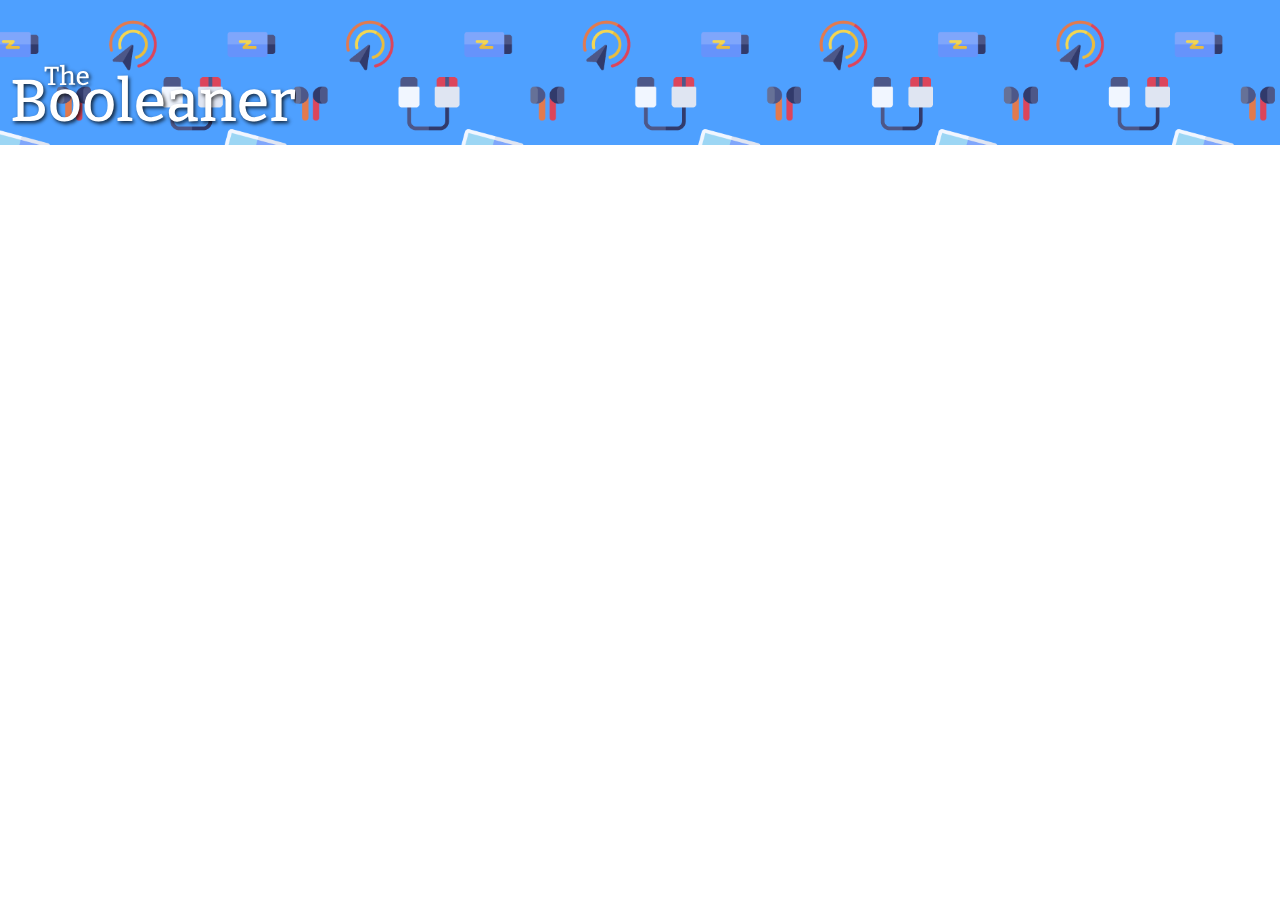
==== index.html @ 19cf720a "header" ====
<!DOCTYPE html>
<html lang="en">
    <head>
        <link rel="stylesheet" href="css/style.css"/>
        <meta charset="UTF-8">
        <meta http-equiv="X-UA-Compatible" content="IE=edge">
        <meta name="viewport" content="width=device-width, initial-scale=1.0">
        <title>The Booleaner</title>
    </head>

    <body>
        <header>
            <img src="img/logo.svg" alt="The Booleaner Logo"/>
        </header>

        <main>

        </main>

        <footer>

        </footer>
        
    </body>
</html>
---- css/style.css ----
*{
    box-sizing: border-box;
    margin: 0;
}

header{
    background: #4EA0FF url(../img/pattern.png) repeat-x;
    background-size:37%;
    background-position-x: 105px;
    height: 145px;
    position: relative;
}

main{
    margin: 0 10px;
}

header img{
    height: 50%;
    position: absolute;
    bottom:10px;
    left:10px;
}
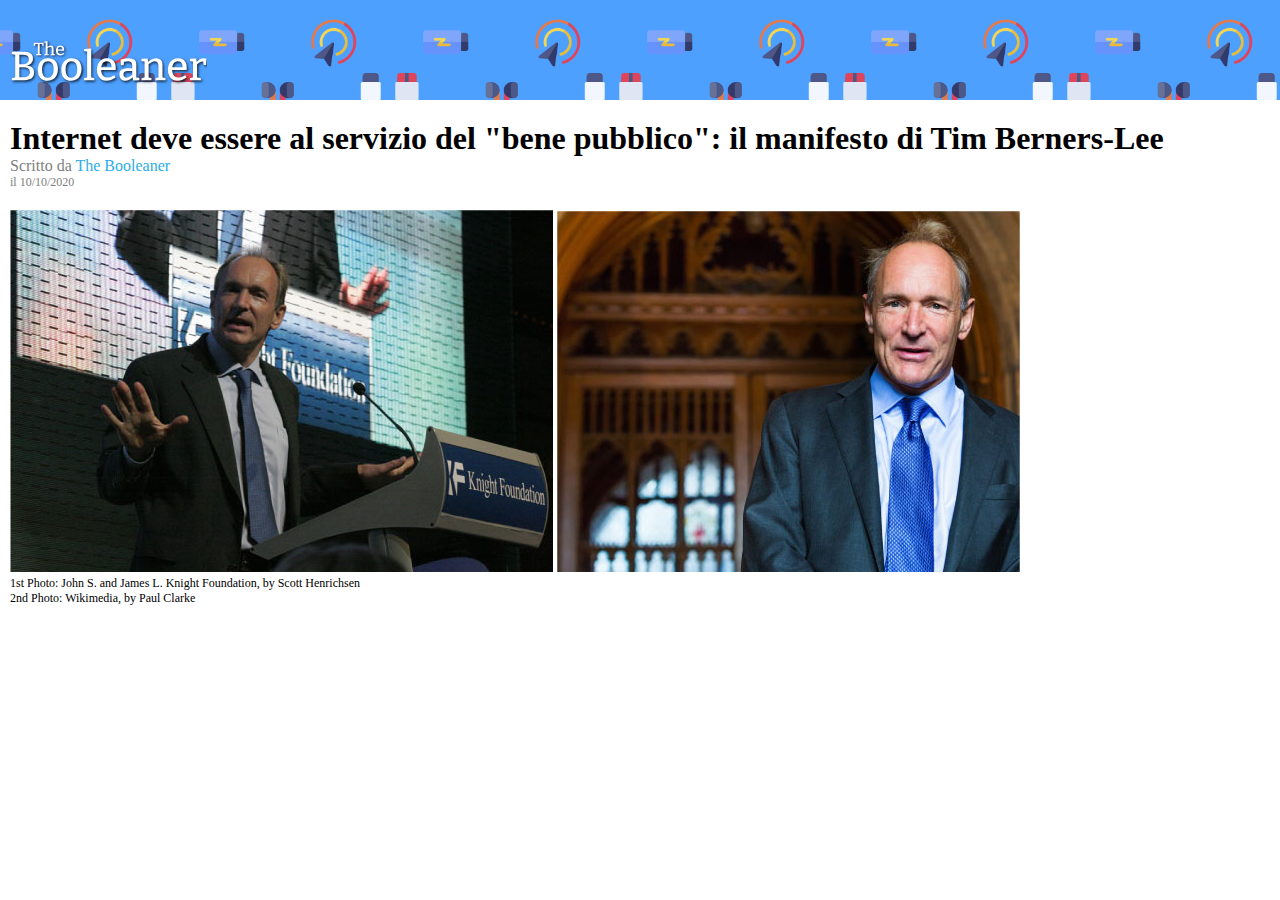
==== commit da4596b3: "sezioni intestazione e foto" ====
--- a/index.html
+++ b/index.html
@@ -15,6 +15,24 @@
 
         <main>
 
+            <!-- sez titolo e autore -->
+            <section class="intestazione">
+                <h1 id="titolo">Internet deve essere al servizio del &quot;bene pubblico&quot;: il manifesto di Tim Berners-Lee</h1>
+                <div>Scritto da <a href="#" id="autore">The Booleaner</a></div>
+                <div class="data">il 10/10/2020</div> 
+            </section>
+
+            <!-- sez foto di Tim Berners-Lee -->
+            <section class="foto">
+                <img src="./img/tim-1.jpg" alt="Tim Berners-Lee tiene un discorso al Knight Foundation"/>
+                <img src="./img/tim-2.jpg" alt="Ritratto di Tim Berners-Lee"/>
+                <div class="crediti">
+                    1st Photo: John S. and James L. Knight Foundation, by Scott Henrichsen
+                    <br/>
+                    2nd Photo: Wikimedia, by Paul Clarke
+                </div>
+            </section>
+
         </main>
 
         <footer>
--- a/css/style.css
+++ b/css/style.css
@@ -5,20 +5,44 @@
 
 header{
     background: #4EA0FF url(../img/pattern.png) repeat-x;
-    background-size:37%;
-    background-position-x: 105px;
-    height: 145px;
+    background-size:35%;
+    background-position-x: 10%;
+    height: 100px;
     position: relative;
 }
 
 main{
-    margin: 0 10px;
+    margin: 10px;
 }
 
 header img{
     height: 50%;
     position: absolute;
-    bottom:10px;
+    bottom: 10px;
     left:10px;
 }
 
+#titolo{
+    margin-top: 20px;
+}
+
+.intestazione div{
+    color: #808080;
+
+}
+
+#autore{
+    color: #2BADE6;
+    text-decoration: none;
+}
+
+.intestazione .data{
+    font-size: 12px;
+}
+
+.foto{
+    margin: 20px 0;
+}
+.foto .crediti{
+    font-size: 12px;
+}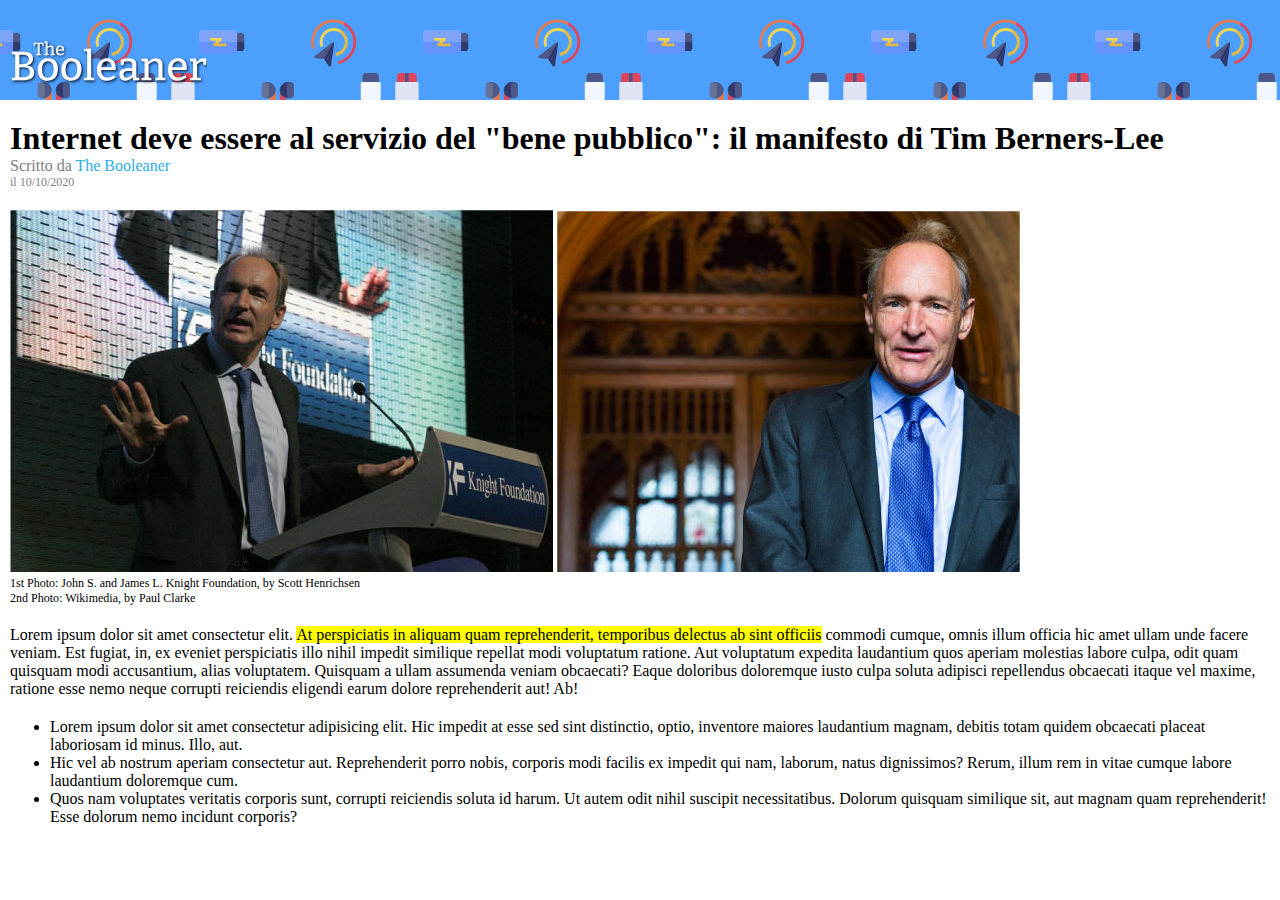
==== commit c60cabed: "aggiunto testo e lista" ====
--- a/index.html
+++ b/index.html
@@ -33,6 +33,20 @@
                 </div>
             </section>
 
+            <!-- testo articolo -->
+            <p class="articolo">
+                Lorem ipsum dolor sit amet consectetur elit. <mark>At perspiciatis in aliquam quam reprehenderit, temporibus delectus ab sint officiis</mark> commodi cumque, omnis illum officia hic amet ullam unde facere veniam.
+                Est fugiat, in, ex eveniet perspiciatis illo nihil impedit similique repellat modi voluptatum ratione. Aut voluptatum expedita laudantium quos aperiam molestias labore culpa, odit quam quisquam modi accusantium, alias voluptatem.
+                Quisquam a ullam assumenda veniam obcaecati? Eaque doloribus doloremque iusto culpa soluta adipisci repellendus obcaecati itaque vel maxime, ratione esse nemo neque corrupti reiciendis eligendi earum dolore reprehenderit aut! Ab!
+            </p>
+
+            <!-- lista articolo -->
+            <ul>
+                <li>Lorem ipsum dolor sit amet consectetur adipisicing elit. Hic impedit at esse sed sint distinctio, optio, inventore maiores laudantium magnam, debitis totam quidem obcaecati placeat laboriosam id minus. Illo, aut.</li>
+                <li>Hic vel ab nostrum aperiam consectetur aut. Reprehenderit porro nobis, corporis modi facilis ex impedit qui nam, laborum, natus dignissimos? Rerum, illum rem in vitae cumque labore laudantium doloremque cum.</li>
+                <li>Quos nam voluptates veritatis corporis sunt, corrupti reiciendis soluta id harum. Ut autem odit nihil suscipit necessitatibus. Dolorum quisquam similique sit, aut magnam quam reprehenderit! Esse dolorum nemo incidunt corporis?</li>
+            </ul>
+
         </main>
 
         <footer>
--- a/css/style.css
+++ b/css/style.css
@@ -45,4 +45,9 @@
 }
 .foto .crediti{
     font-size: 12px;
-}+}
+
+.articolo{
+    margin: 20px 0;
+}
+
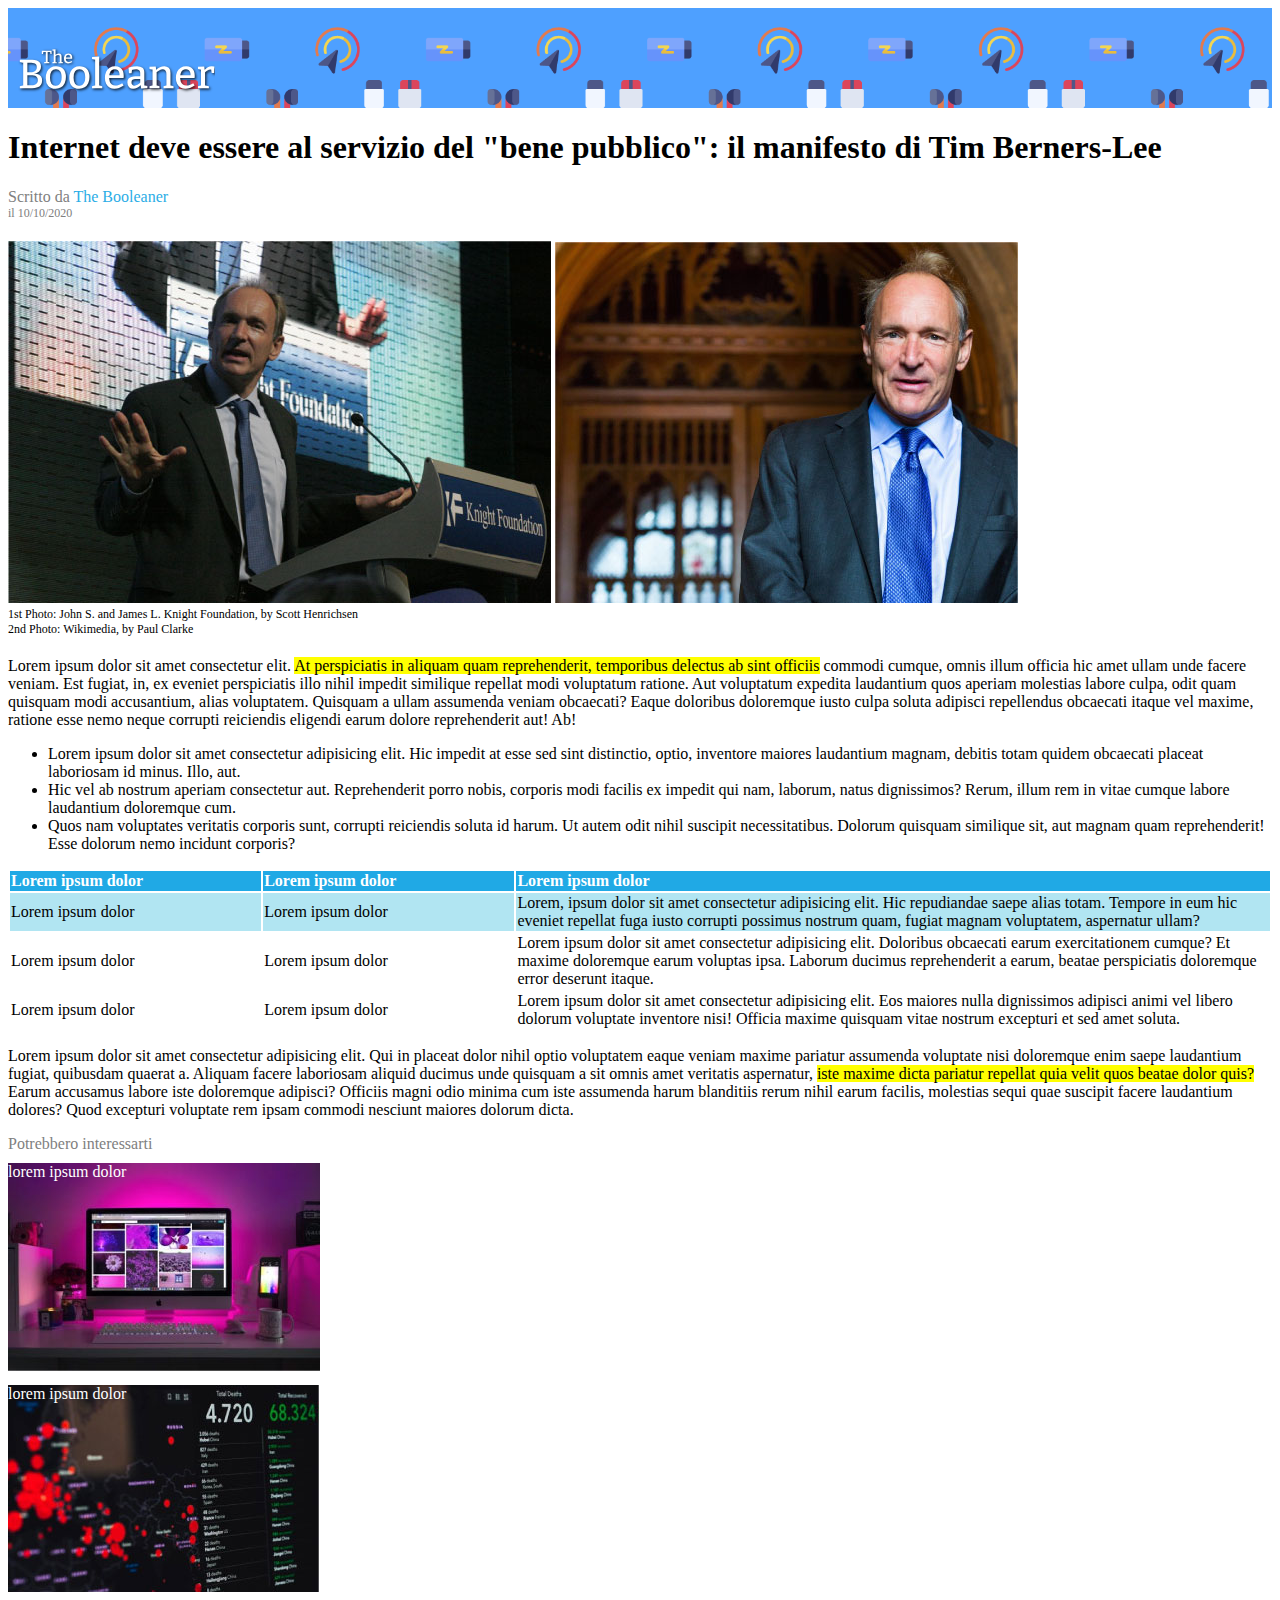
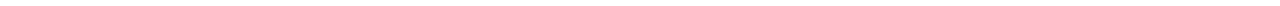
==== commit bf6f4465: "tabella, testo, footer" ====
--- a/index.html
+++ b/index.html
@@ -17,7 +17,7 @@
 
             <!-- sez titolo e autore -->
             <section class="intestazione">
-                <h1 id="titolo">Internet deve essere al servizio del &quot;bene pubblico&quot;: il manifesto di Tim Berners-Lee</h1>
+                <h1>Internet deve essere al servizio del &quot;bene pubblico&quot;: il manifesto di Tim Berners-Lee</h1>
                 <div>Scritto da <a href="#" id="autore">The Booleaner</a></div>
                 <div class="data">il 10/10/2020</div> 
             </section>
@@ -47,10 +47,51 @@
                 <li>Quos nam voluptates veritatis corporis sunt, corrupti reiciendis soluta id harum. Ut autem odit nihil suscipit necessitatibus. Dolorum quisquam similique sit, aut magnam quam reprehenderit! Esse dolorum nemo incidunt corporis?</li>
             </ul>
 
+            <table>
+                <thead>
+                    <tr>
+                        <th class="prima-colonna">Lorem ipsum dolor</th>
+                        <th class="seconda-colonna">Lorem ipsum dolor</th>
+                        <th class="terza-colonna">Lorem ipsum dolor</th>
+                    </tr>
+                </thead>
+                <tbody>
+                    <tr class="riga-dispari">
+                        <td class="prima-colonna">Lorem ipsum dolor</td>
+                        <td class="seconda-colonna">Lorem ipsum dolor</td>
+                        <td class="terza-colonna">Lorem, ipsum dolor sit amet consectetur adipisicing elit. Hic repudiandae saepe alias totam. Tempore in eum hic eveniet repellat fuga iusto corrupti possimus nostrum quam, fugiat magnam voluptatem, aspernatur ullam?</td>
+                    </tr>
+                    <tr class="riga-pari">
+                        <td class="prima-colonna">Lorem ipsum dolor</td>
+                        <td class="seconda-colonna">Lorem ipsum dolor</td>
+                        <td class="terza-colonna">Lorem ipsum dolor sit amet consectetur adipisicing elit. Doloribus obcaecati earum exercitationem cumque? Et maxime doloremque earum voluptas ipsa. Laborum ducimus reprehenderit a earum, beatae perspiciatis doloremque error deserunt itaque.</td>
+                    </tr class="riga dispari">
+                    <tr>
+                        <td class="prima-colonna">Lorem ipsum dolor</td>
+                        <td class="seconda-colonna">Lorem ipsum dolor</td>
+                        <td class="terza-colonna">Lorem ipsum dolor sit amet consectetur adipisicing elit. Eos maiores nulla dignissimos adipisci animi vel libero dolorum voluptate inventore nisi! Officia maxime quisquam vitae nostrum excepturi et sed amet soluta.</td>
+                    </tr>
+                </tbody>
+            </table>
+
+            <p class="articolo">
+                Lorem ipsum dolor sit amet consectetur adipisicing elit. Qui in placeat dolor nihil optio voluptatem eaque veniam maxime pariatur assumenda voluptate nisi doloremque enim saepe laudantium fugiat, quibusdam quaerat a.
+                Aliquam facere laboriosam aliquid ducimus unde quisquam a sit omnis amet veritatis aspernatur, <mark> iste maxime dicta pariatur repellat quia velit quos beatae dolor quis? </mark> Earum accusamus labore iste doloremque adipisci?
+                Officiis magni odio minima cum iste assumenda harum blanditiis rerum nihil earum facilis, molestias sequi quae suscipit facere laudantium dolores? Quod excepturi voluptate rem ipsam commodi nesciunt maiores dolorum dicta.
+            </p>
+
         </main>
 
         <footer>
-
+            <div id="testo-footer">Potrebbero interessarti</div>
+            <div>
+                <span>lorem ipsum dolor</span>
+                <img src="./img/monitor.jpg" alt="monitor di un pc">
+            </div>
+            <div>
+                <span>lorem ipsum dolor</span>
+                <img src="./img/graph.jpg" alt="grafico">
+            </div>
         </footer>
         
     </body>
--- a/css/style.css
+++ b/css/style.css
@@ -1,8 +1,3 @@
-*{
-    box-sizing: border-box;
-    margin: 0;
-}
-
 header{
     background: #4EA0FF url(../img/pattern.png) repeat-x;
     background-size:35%;
@@ -11,19 +6,11 @@
     position: relative;
 }
 
-main{
-    margin: 10px;
-}
-
 header img{
     height: 50%;
     position: absolute;
     bottom: 10px;
     left:10px;
-}
-
-#titolo{
-    margin-top: 20px;
 }
 
 .intestazione div{
@@ -47,7 +34,31 @@
     font-size: 12px;
 }
 
-.articolo{
-    margin: 20px 0;
+table{
+    margin: 0;
+    text-align: left;
 }
 
+.prima-colonna,.seconda-colonna{
+    width: 20%;
+}
+
+thead{
+    background-color: #20A9E5;
+    color: white;
+}
+
+.riga-dispari{
+    background-color: #B1E5F2;
+}
+
+#testo-footer{
+    color:#808080;
+}
+footer div{
+    margin-bottom: 10px;
+}
+footer span{
+    position:absolute;
+    color: white;
+}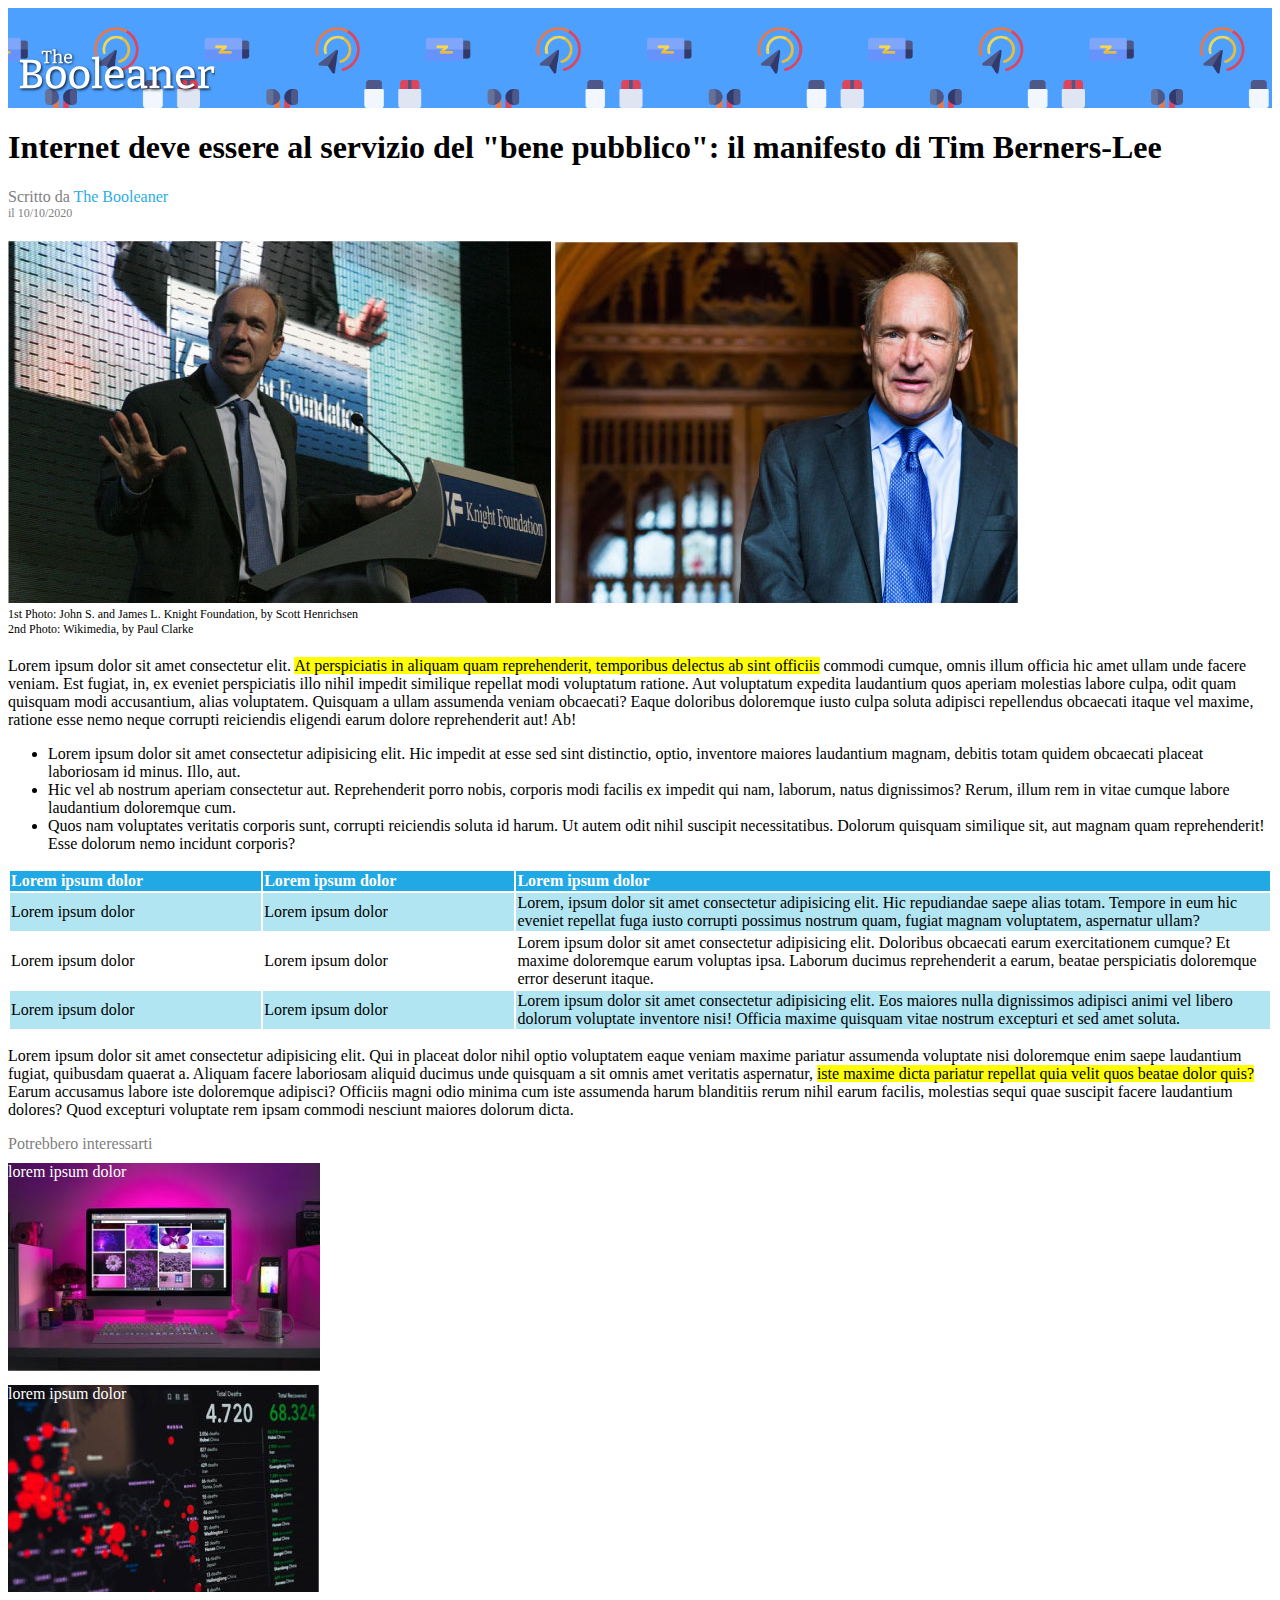
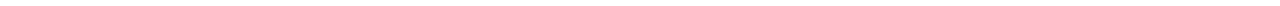
==== commit 1dc1ba60: "correzione tabella" ====
--- a/index.html
+++ b/index.html
@@ -65,8 +65,8 @@
                         <td class="prima-colonna">Lorem ipsum dolor</td>
                         <td class="seconda-colonna">Lorem ipsum dolor</td>
                         <td class="terza-colonna">Lorem ipsum dolor sit amet consectetur adipisicing elit. Doloribus obcaecati earum exercitationem cumque? Et maxime doloremque earum voluptas ipsa. Laborum ducimus reprehenderit a earum, beatae perspiciatis doloremque error deserunt itaque.</td>
-                    </tr class="riga dispari">
-                    <tr>
+                    </tr>
+                    <tr  class="riga-dispari">
                         <td class="prima-colonna">Lorem ipsum dolor</td>
                         <td class="seconda-colonna">Lorem ipsum dolor</td>
                         <td class="terza-colonna">Lorem ipsum dolor sit amet consectetur adipisicing elit. Eos maiores nulla dignissimos adipisci animi vel libero dolorum voluptate inventore nisi! Officia maxime quisquam vitae nostrum excepturi et sed amet soluta.</td>
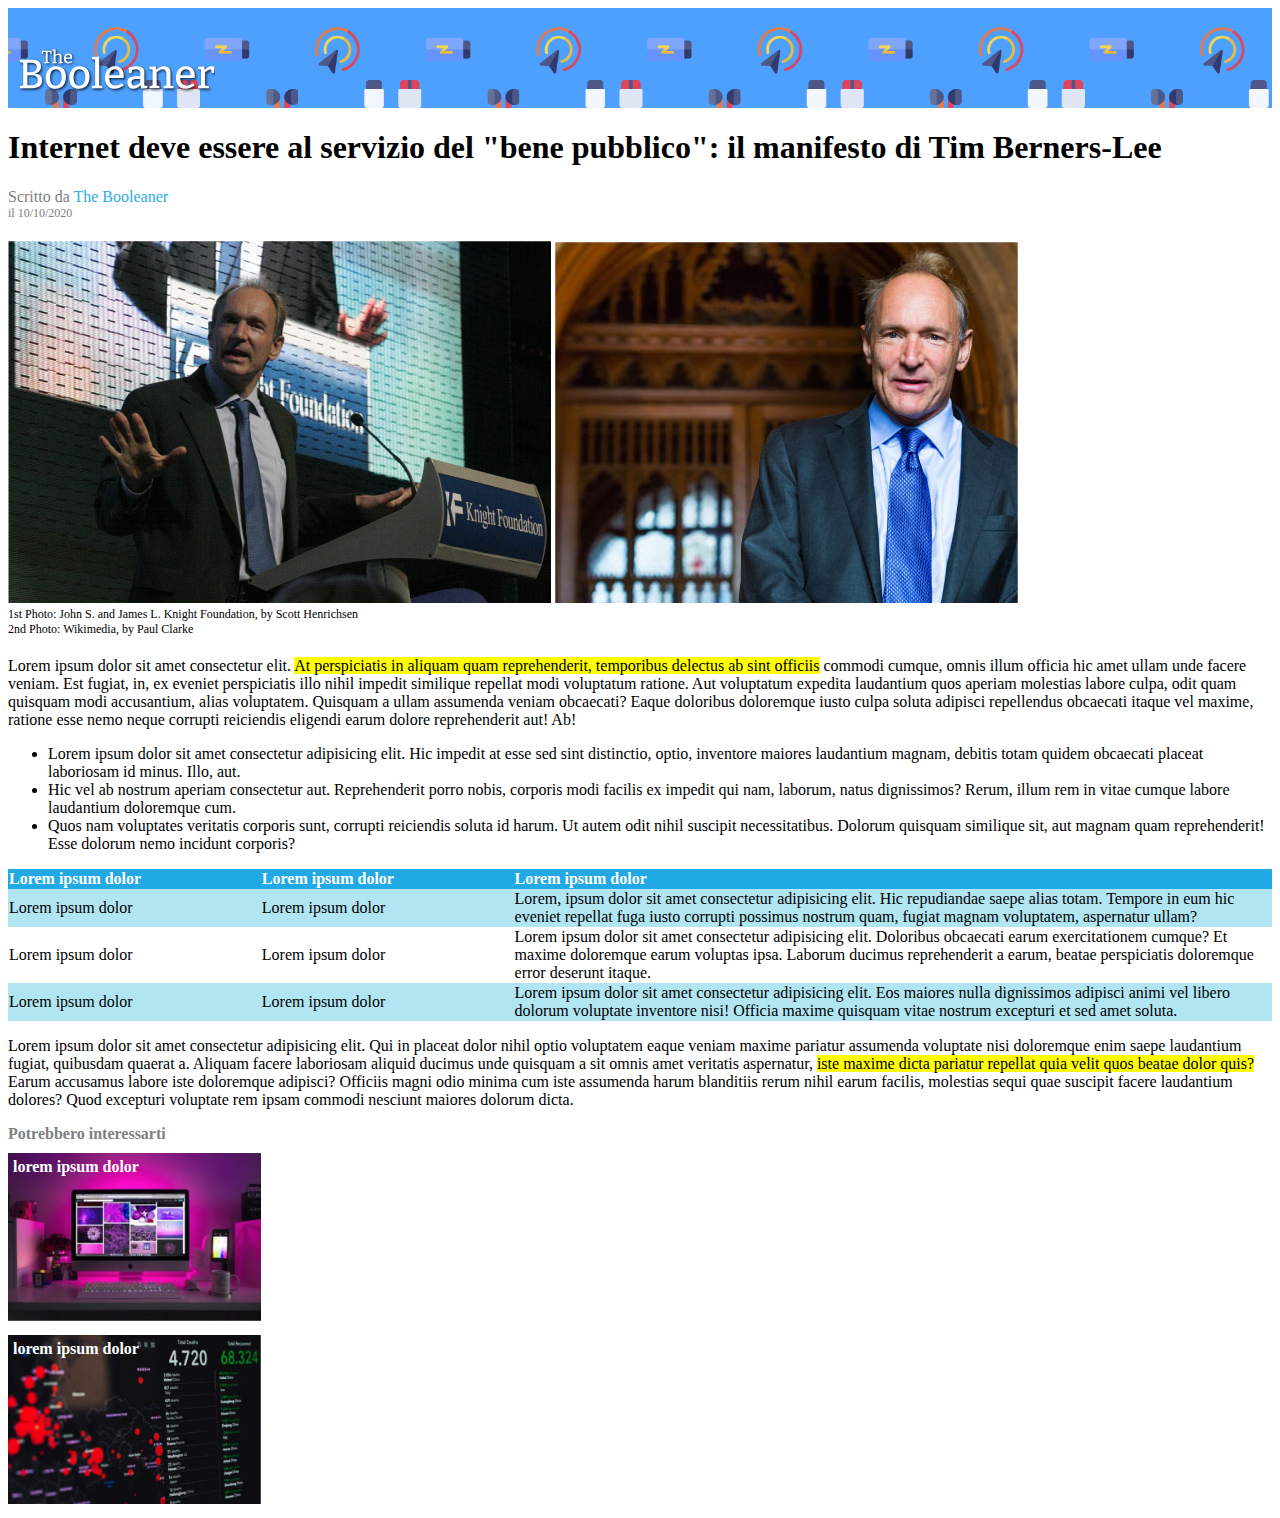
==== commit f5452780: "correzione finale" ====
--- a/index.html
+++ b/index.html
@@ -13,6 +13,7 @@
             <img src="img/logo.svg" alt="The Booleaner Logo"/>
         </header>
 
+        <!-- main inizio -->
         <main>
 
             <!-- sez titolo e autore -->
@@ -23,7 +24,7 @@
             </section>
 
             <!-- sez foto di Tim Berners-Lee -->
-            <section class="foto">
+            <div class="foto">
                 <img src="./img/tim-1.jpg" alt="Tim Berners-Lee tiene un discorso al Knight Foundation"/>
                 <img src="./img/tim-2.jpg" alt="Ritratto di Tim Berners-Lee"/>
                 <div class="crediti">
@@ -31,22 +32,23 @@
                     <br/>
                     2nd Photo: Wikimedia, by Paul Clarke
                 </div>
-            </section>
+            </div>
 
-            <!-- testo articolo -->
+            <!-- primo testo -->
             <p class="articolo">
                 Lorem ipsum dolor sit amet consectetur elit. <mark>At perspiciatis in aliquam quam reprehenderit, temporibus delectus ab sint officiis</mark> commodi cumque, omnis illum officia hic amet ullam unde facere veniam.
                 Est fugiat, in, ex eveniet perspiciatis illo nihil impedit similique repellat modi voluptatum ratione. Aut voluptatum expedita laudantium quos aperiam molestias labore culpa, odit quam quisquam modi accusantium, alias voluptatem.
                 Quisquam a ullam assumenda veniam obcaecati? Eaque doloribus doloremque iusto culpa soluta adipisci repellendus obcaecati itaque vel maxime, ratione esse nemo neque corrupti reiciendis eligendi earum dolore reprehenderit aut! Ab!
             </p>
 
-            <!-- lista articolo -->
+            <!-- lista -->
             <ul>
                 <li>Lorem ipsum dolor sit amet consectetur adipisicing elit. Hic impedit at esse sed sint distinctio, optio, inventore maiores laudantium magnam, debitis totam quidem obcaecati placeat laboriosam id minus. Illo, aut.</li>
                 <li>Hic vel ab nostrum aperiam consectetur aut. Reprehenderit porro nobis, corporis modi facilis ex impedit qui nam, laborum, natus dignissimos? Rerum, illum rem in vitae cumque labore laudantium doloremque cum.</li>
                 <li>Quos nam voluptates veritatis corporis sunt, corrupti reiciendis soluta id harum. Ut autem odit nihil suscipit necessitatibus. Dolorum quisquam similique sit, aut magnam quam reprehenderit! Esse dolorum nemo incidunt corporis?</li>
             </ul>
 
+            <!-- tabella -->
             <table>
                 <thead>
                     <tr>
@@ -74,6 +76,7 @@
                 </tbody>
             </table>
 
+            <!-- seconto testo -->
             <p class="articolo">
                 Lorem ipsum dolor sit amet consectetur adipisicing elit. Qui in placeat dolor nihil optio voluptatem eaque veniam maxime pariatur assumenda voluptate nisi doloremque enim saepe laudantium fugiat, quibusdam quaerat a.
                 Aliquam facere laboriosam aliquid ducimus unde quisquam a sit omnis amet veritatis aspernatur, <mark> iste maxime dicta pariatur repellat quia velit quos beatae dolor quis? </mark> Earum accusamus labore iste doloremque adipisci?
@@ -81,18 +84,21 @@
             </p>
 
         </main>
+        <!-- fine main -->
 
+        <!-- footer inizio -->
         <footer>
             <div id="testo-footer">Potrebbero interessarti</div>
-            <div>
+            <div class="correlato">
                 <span>lorem ipsum dolor</span>
-                <img src="./img/monitor.jpg" alt="monitor di un pc">
+                <img src="./img/monitor.jpg" alt="monitor di un pc"/>
             </div>
-            <div>
+            <div class="correlato">
                 <span>lorem ipsum dolor</span>
-                <img src="./img/graph.jpg" alt="grafico">
+                <img src="./img/graph.jpg" alt="grafico"/>
             </div>
         </footer>
+        <!-- footer fine -->
         
     </body>
 </html>--- a/css/style.css
+++ b/css/style.css
@@ -1,3 +1,4 @@
+/* header inizio */
 header{
     background: #4EA0FF url(../img/pattern.png) repeat-x;
     background-size:35%;
@@ -5,28 +6,28 @@
     height: 100px;
     position: relative;
 }
-
 header img{
     height: 50%;
     position: absolute;
     bottom: 10px;
     left:10px;
 }
+/* header fine */
 
+/*sez titolo e autore inizio*/
 .intestazione div{
     color: #808080;
-
 }
-
 #autore{
     color: #2BADE6;
     text-decoration: none;
 }
-
 .intestazione .data{
     font-size: 12px;
 }
+/*sez titolo e autore fine*/
 
+/* sez foto */
 .foto{
     margin: 20px 0;
 }
@@ -34,11 +35,19 @@
     font-size: 12px;
 }
 
+/*stile lista */
+.lista{
+    padding-left:10px;
+}
+
+/* stile tabella inizio*/
 table{
     margin: 0;
     text-align: left;
+    border-collapse: collapse;
 }
 
+/* ridimensionamento prime due colonne tabella */
 .prima-colonna,.seconda-colonna{
     width: 20%;
 }
@@ -47,18 +56,29 @@
     background-color: #20A9E5;
     color: white;
 }
-
+/* aggiunta stesso colore alle righe dispari */
 .riga-dispari{
     background-color: #B1E5F2;
 }
+/* stile tabella fine */
 
+/* stile footer inizio */
 #testo-footer{
+    font-weight: bold;
     color:#808080;
 }
 footer div{
+    position: relative;
     margin-bottom: 10px;
 }
-footer span{
+footer div>span{
+    font-weight: bold;
     position:absolute;
+    top:5px;
+    left:5px;
     color: white;
-}+}
+footer img{
+    width: 20%;
+}
+/* stile footer fine */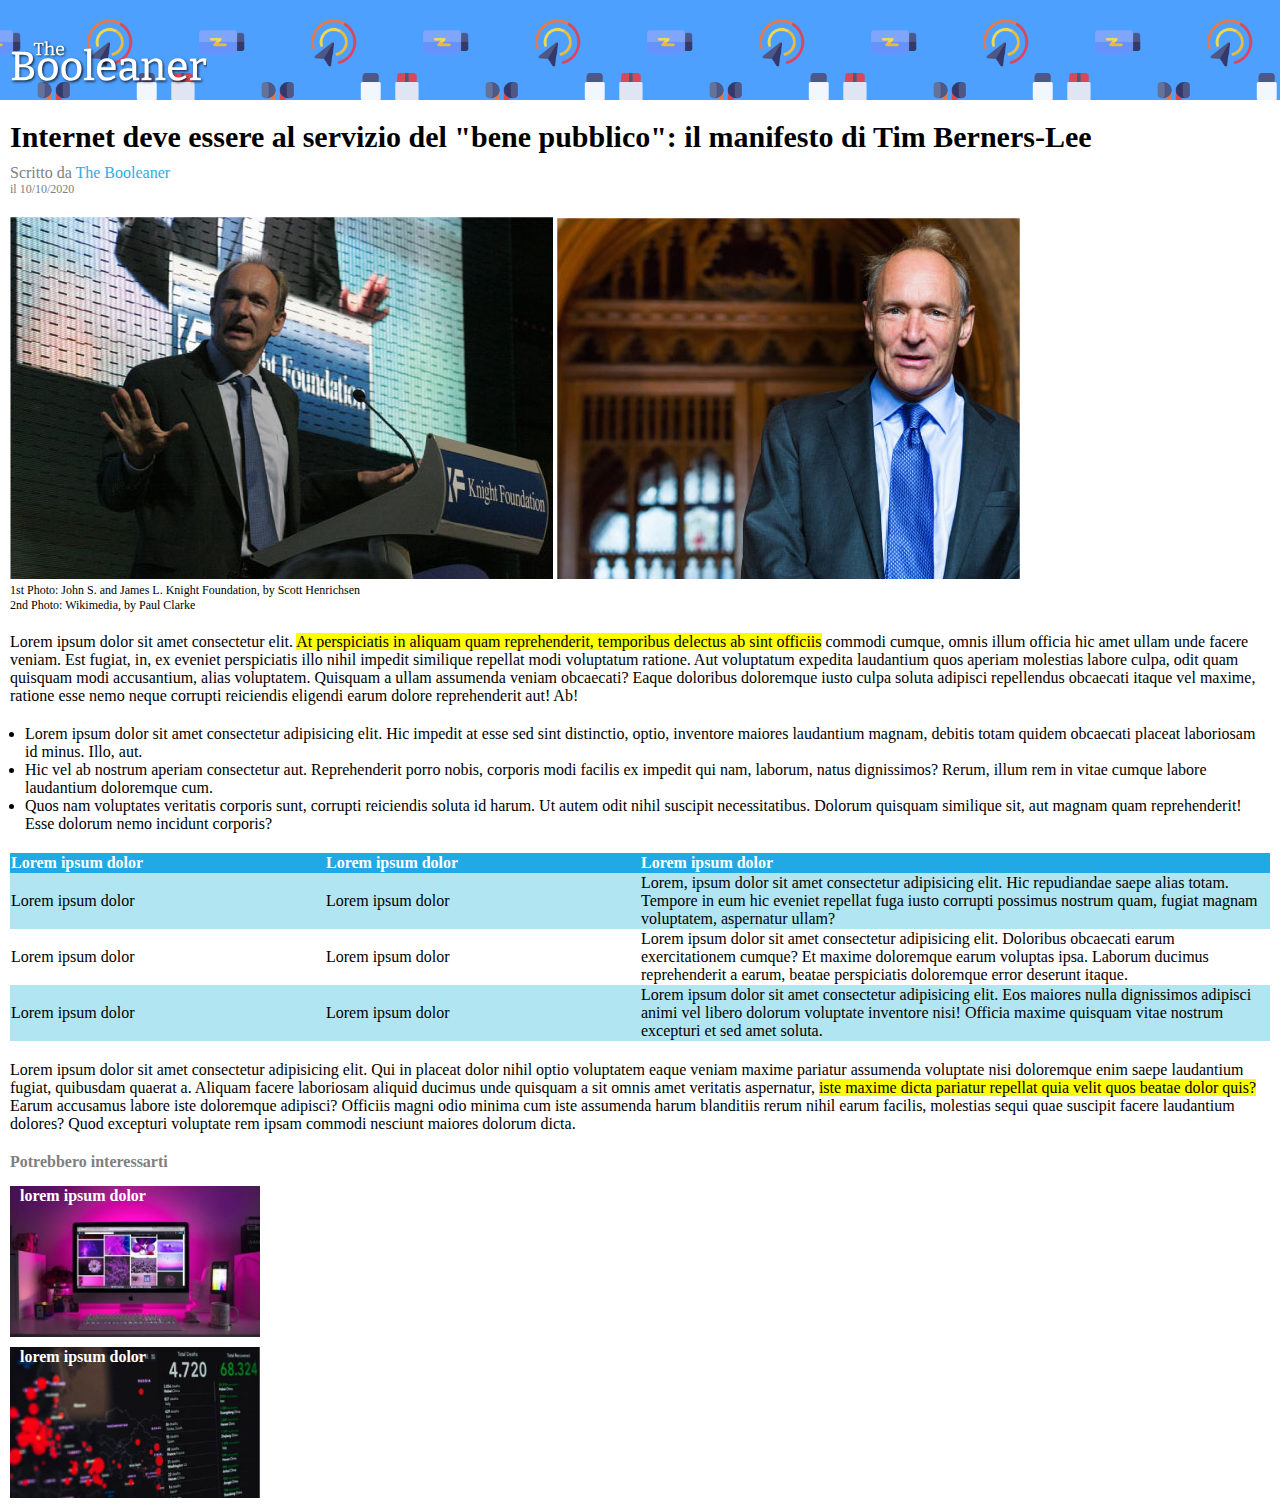
==== commit d90084e1: "revisione" ====
--- a/index.html
+++ b/index.html
@@ -10,95 +10,93 @@
 
     <body>
         <header>
-            <img src="img/logo.svg" alt="The Booleaner Logo"/>
+            <img id="logo" src="img/logo.svg" alt="The Booleaner Logo">
         </header>
 
-        <!-- main inizio -->
-        <main>
+        <div class="article-container">
+            <!-- main start -->
+            <main>
+                <!-- heading and author section -->
+                <section class="heading-section">
+                    <h1 id="title">Internet deve essere al servizio del &quot;bene pubblico&quot;: il manifesto di Tim Berners-Lee</h1>
+                    <div>Scritto da <a href="#" id="author">The Booleaner</a></div>
+                    <div id="published-date">il 10/10/2020</div> 
+                </section>
 
-            <!-- sez titolo e autore -->
-            <section class="intestazione">
-                <h1>Internet deve essere al servizio del &quot;bene pubblico&quot;: il manifesto di Tim Berners-Lee</h1>
-                <div>Scritto da <a href="#" id="autore">The Booleaner</a></div>
-                <div class="data">il 10/10/2020</div> 
-            </section>
+                <!-- photo -->
+                <div class="photo">
+                    <img src="./img/tim-1.jpg" alt="Tim Berners-Lee at Knight Foundation"/>
+                    <img src="./img/tim-2.jpg" alt="Tim Berners-Lee"/>
+                    <div class="caption">
+                        1st Photo: John S. and James L. Knight Foundation, by Scott Henrichsen
+                        <br/>
+                        2nd Photo: Wikimedia, by Paul Clarke
+                    </div>
+                </div>
 
-            <!-- sez foto di Tim Berners-Lee -->
-            <div class="foto">
-                <img src="./img/tim-1.jpg" alt="Tim Berners-Lee tiene un discorso al Knight Foundation"/>
-                <img src="./img/tim-2.jpg" alt="Ritratto di Tim Berners-Lee"/>
-                <div class="crediti">
-                    1st Photo: John S. and James L. Knight Foundation, by Scott Henrichsen
-                    <br/>
-                    2nd Photo: Wikimedia, by Paul Clarke
+                <!-- text 1 -->
+                <p>
+                    Lorem ipsum dolor sit amet consectetur elit. <mark>At perspiciatis in aliquam quam reprehenderit, temporibus delectus ab sint officiis</mark> commodi cumque, omnis illum officia hic amet ullam unde facere veniam.
+                    Est fugiat, in, ex eveniet perspiciatis illo nihil impedit similique repellat modi voluptatum ratione. Aut voluptatum expedita laudantium quos aperiam molestias labore culpa, odit quam quisquam modi accusantium, alias voluptatem.
+                    Quisquam a ullam assumenda veniam obcaecati? Eaque doloribus doloremque iusto culpa soluta adipisci repellendus obcaecati itaque vel maxime, ratione esse nemo neque corrupti reiciendis eligendi earum dolore reprehenderit aut! Ab!
+                </p>
+
+                <!-- list -->
+                <ul class="list">
+                    <li>Lorem ipsum dolor sit amet consectetur adipisicing elit. Hic impedit at esse sed sint distinctio, optio, inventore maiores laudantium magnam, debitis totam quidem obcaecati placeat laboriosam id minus. Illo, aut.</li>
+                    <li>Hic vel ab nostrum aperiam consectetur aut. Reprehenderit porro nobis, corporis modi facilis ex impedit qui nam, laborum, natus dignissimos? Rerum, illum rem in vitae cumque labore laudantium doloremque cum.</li>
+                    <li>Quos nam voluptates veritatis corporis sunt, corrupti reiciendis soluta id harum. Ut autem odit nihil suscipit necessitatibus. Dolorum quisquam similique sit, aut magnam quam reprehenderit! Esse dolorum nemo incidunt corporis?</li>
+                </ul>
+
+                <!-- table -->
+                <table>
+                    <thead class="table-head">
+                        <tr>
+                            <th>Lorem ipsum dolor</th>
+                            <th>Lorem ipsum dolor</th>
+                            <th class="col-3">Lorem ipsum dolor</th>
+                        </tr>
+                    </thead>
+                    <tbody>
+                        <tr class="odd-row">
+                            <td>Lorem ipsum dolor</td>
+                            <td>Lorem ipsum dolor</td>
+                            <td class="col-3">Lorem, ipsum dolor sit amet consectetur adipisicing elit. Hic repudiandae saepe alias totam. Tempore in eum hic eveniet repellat fuga iusto corrupti possimus nostrum quam, fugiat magnam voluptatem, aspernatur ullam?</td>
+                        </tr>
+                        <tr>
+                            <td>Lorem ipsum dolor</td>
+                            <td>Lorem ipsum dolor</td>
+                            <td class="col-3">Lorem ipsum dolor sit amet consectetur adipisicing elit. Doloribus obcaecati earum exercitationem cumque? Et maxime doloremque earum voluptas ipsa. Laborum ducimus reprehenderit a earum, beatae perspiciatis doloremque error deserunt itaque.</td>
+                        </tr>
+                        <tr  class="odd-row">
+                            <td>Lorem ipsum dolor</td>
+                            <td>Lorem ipsum dolor</td>
+                            <td class="col-3">Lorem ipsum dolor sit amet consectetur adipisicing elit. Eos maiores nulla dignissimos adipisci animi vel libero dolorum voluptate inventore nisi! Officia maxime quisquam vitae nostrum excepturi et sed amet soluta.</td>
+                        </tr>
+                    </tbody>
+                </table>
+
+                <!-- text 2-->
+                <p>
+                    Lorem ipsum dolor sit amet consectetur adipisicing elit. Qui in placeat dolor nihil optio voluptatem eaque veniam maxime pariatur assumenda voluptate nisi doloremque enim saepe laudantium fugiat, quibusdam quaerat a.
+                    Aliquam facere laboriosam aliquid ducimus unde quisquam a sit omnis amet veritatis aspernatur, <mark> iste maxime dicta pariatur repellat quia velit quos beatae dolor quis? </mark> Earum accusamus labore iste doloremque adipisci?
+                    Officiis magni odio minima cum iste assumenda harum blanditiis rerum nihil earum facilis, molestias sequi quae suscipit facere laudantium dolores? Quod excepturi voluptate rem ipsam commodi nesciunt maiores dolorum dicta.
+                </p>
+
+            </main>
+            <!-- main end -->
+
+            <!-- footer start -->
+            <footer>
+                <div id="adv-title">Potrebbero interessarti</div>
+                <div class="adv" id="monitor-img">
+                    <span class="text">lorem ipsum dolor</span>
                 </div>
-            </div>
-
-            <!-- primo testo -->
-            <p class="articolo">
-                Lorem ipsum dolor sit amet consectetur elit. <mark>At perspiciatis in aliquam quam reprehenderit, temporibus delectus ab sint officiis</mark> commodi cumque, omnis illum officia hic amet ullam unde facere veniam.
-                Est fugiat, in, ex eveniet perspiciatis illo nihil impedit similique repellat modi voluptatum ratione. Aut voluptatum expedita laudantium quos aperiam molestias labore culpa, odit quam quisquam modi accusantium, alias voluptatem.
-                Quisquam a ullam assumenda veniam obcaecati? Eaque doloribus doloremque iusto culpa soluta adipisci repellendus obcaecati itaque vel maxime, ratione esse nemo neque corrupti reiciendis eligendi earum dolore reprehenderit aut! Ab!
-            </p>
-
-            <!-- lista -->
-            <ul>
-                <li>Lorem ipsum dolor sit amet consectetur adipisicing elit. Hic impedit at esse sed sint distinctio, optio, inventore maiores laudantium magnam, debitis totam quidem obcaecati placeat laboriosam id minus. Illo, aut.</li>
-                <li>Hic vel ab nostrum aperiam consectetur aut. Reprehenderit porro nobis, corporis modi facilis ex impedit qui nam, laborum, natus dignissimos? Rerum, illum rem in vitae cumque labore laudantium doloremque cum.</li>
-                <li>Quos nam voluptates veritatis corporis sunt, corrupti reiciendis soluta id harum. Ut autem odit nihil suscipit necessitatibus. Dolorum quisquam similique sit, aut magnam quam reprehenderit! Esse dolorum nemo incidunt corporis?</li>
-            </ul>
-
-            <!-- tabella -->
-            <table>
-                <thead>
-                    <tr>
-                        <th class="prima-colonna">Lorem ipsum dolor</th>
-                        <th class="seconda-colonna">Lorem ipsum dolor</th>
-                        <th class="terza-colonna">Lorem ipsum dolor</th>
-                    </tr>
-                </thead>
-                <tbody>
-                    <tr class="riga-dispari">
-                        <td class="prima-colonna">Lorem ipsum dolor</td>
-                        <td class="seconda-colonna">Lorem ipsum dolor</td>
-                        <td class="terza-colonna">Lorem, ipsum dolor sit amet consectetur adipisicing elit. Hic repudiandae saepe alias totam. Tempore in eum hic eveniet repellat fuga iusto corrupti possimus nostrum quam, fugiat magnam voluptatem, aspernatur ullam?</td>
-                    </tr>
-                    <tr class="riga-pari">
-                        <td class="prima-colonna">Lorem ipsum dolor</td>
-                        <td class="seconda-colonna">Lorem ipsum dolor</td>
-                        <td class="terza-colonna">Lorem ipsum dolor sit amet consectetur adipisicing elit. Doloribus obcaecati earum exercitationem cumque? Et maxime doloremque earum voluptas ipsa. Laborum ducimus reprehenderit a earum, beatae perspiciatis doloremque error deserunt itaque.</td>
-                    </tr>
-                    <tr  class="riga-dispari">
-                        <td class="prima-colonna">Lorem ipsum dolor</td>
-                        <td class="seconda-colonna">Lorem ipsum dolor</td>
-                        <td class="terza-colonna">Lorem ipsum dolor sit amet consectetur adipisicing elit. Eos maiores nulla dignissimos adipisci animi vel libero dolorum voluptate inventore nisi! Officia maxime quisquam vitae nostrum excepturi et sed amet soluta.</td>
-                    </tr>
-                </tbody>
-            </table>
-
-            <!-- seconto testo -->
-            <p class="articolo">
-                Lorem ipsum dolor sit amet consectetur adipisicing elit. Qui in placeat dolor nihil optio voluptatem eaque veniam maxime pariatur assumenda voluptate nisi doloremque enim saepe laudantium fugiat, quibusdam quaerat a.
-                Aliquam facere laboriosam aliquid ducimus unde quisquam a sit omnis amet veritatis aspernatur, <mark> iste maxime dicta pariatur repellat quia velit quos beatae dolor quis? </mark> Earum accusamus labore iste doloremque adipisci?
-                Officiis magni odio minima cum iste assumenda harum blanditiis rerum nihil earum facilis, molestias sequi quae suscipit facere laudantium dolores? Quod excepturi voluptate rem ipsam commodi nesciunt maiores dolorum dicta.
-            </p>
-
-        </main>
-        <!-- fine main -->
-
-        <!-- footer inizio -->
-        <footer>
-            <div id="testo-footer">Potrebbero interessarti</div>
-            <div class="correlato">
-                <span>lorem ipsum dolor</span>
-                <img src="./img/monitor.jpg" alt="monitor di un pc"/>
-            </div>
-            <div class="correlato">
-                <span>lorem ipsum dolor</span>
-                <img src="./img/graph.jpg" alt="grafico"/>
-            </div>
-        </footer>
-        <!-- footer fine -->
-        
+                <div class="adv" id="graph-img">
+                    <span class="text">lorem ipsum dolor</span>
+                </div>
+            </footer>
+            <!-- footer end -->
+        </div>
     </body>
 </html>--- a/css/style.css
+++ b/css/style.css
@@ -1,84 +1,103 @@
-/* header inizio */
+body{
+    margin: 0;
+    padding: 0;
+}
+/* header*/
 header{
     background: #4EA0FF url(../img/pattern.png) repeat-x;
     background-size:35%;
     background-position-x: 10%;
     height: 100px;
-    position: relative;
 }
-header img{
+
+#logo{
     height: 50%;
-    position: absolute;
-    bottom: 10px;
-    left:10px;
+    margin: 40px 0px 10px 10px;
 }
-/* header fine */
 
-/*sez titolo e autore inizio*/
-.intestazione div{
+.article-container{
+    margin: 10px;
+}
+/*heading and author section */
+#title{
+    font-size: 30px;
+    margin-bottom: 10px;
+}
+.heading-section div{
     color: #808080;
 }
-#autore{
+#author{
     color: #2BADE6;
     text-decoration: none;
 }
-.intestazione .data{
-    font-size: 12px;
-}
-/*sez titolo e autore fine*/
-
-/* sez foto */
-.foto{
-    margin: 20px 0;
-}
-.foto .crediti{
+#published-date{
     font-size: 12px;
 }
 
-/*stile lista */
-.lista{
-    padding-left:10px;
+/* photo section */
+.photo{
+    margin: 20px 0;
+}
+.photo .caption{
+    font-size: 12px;
 }
 
-/* stile tabella inizio*/
+/* text 1, text 2*/
+p{
+    margin: 20px 0;;
+}
+
+/*list*/
+.list{
+    margin: 20px 0;
+    padding-left:15px;
+}
+
+/*table*/
 table{
-    margin: 0;
+    margin: 20px 0;
     text-align: left;
     border-collapse: collapse;
 }
 
-/* ridimensionamento prime due colonne tabella */
-.prima-colonna,.seconda-colonna{
-    width: 20%;
+
+.col-3{/* column 3 resizing */
+    width: 50%;
 }
 
-thead{
+.table-head{
     background-color: #20A9E5;
     color: white;
 }
-/* aggiunta stesso colore alle righe dispari */
-.riga-dispari{
+
+.odd-row{/*color odd rows */
     background-color: #B1E5F2;
 }
-/* stile tabella fine */
 
-/* stile footer inizio */
-#testo-footer{
+/* footer */
+#adv-title{
     font-weight: bold;
     color:#808080;
+    margin-bottom:15px;
 }
-footer div{
-    position: relative;
+.adv{
+    padding-top: 1px;
     margin-bottom: 10px;
 }
-footer div>span{
+.adv .text{
+    padding: 10px;
     font-weight: bold;
-    position:absolute;
-    top:5px;
-    left:5px;
     color: white;
 }
-footer img{
-    width: 20%;
+#monitor-img{
+    height: 150px;
+    width: 250px;
+    background-image: url(../img/monitor.jpg);
+    background-size: cover;
 }
-/* stile footer fine */+#graph-img{
+    height: 150px;
+    width: 250px;
+    background-image: url(../img/graph.jpg);
+    background-size: cover;
+}
